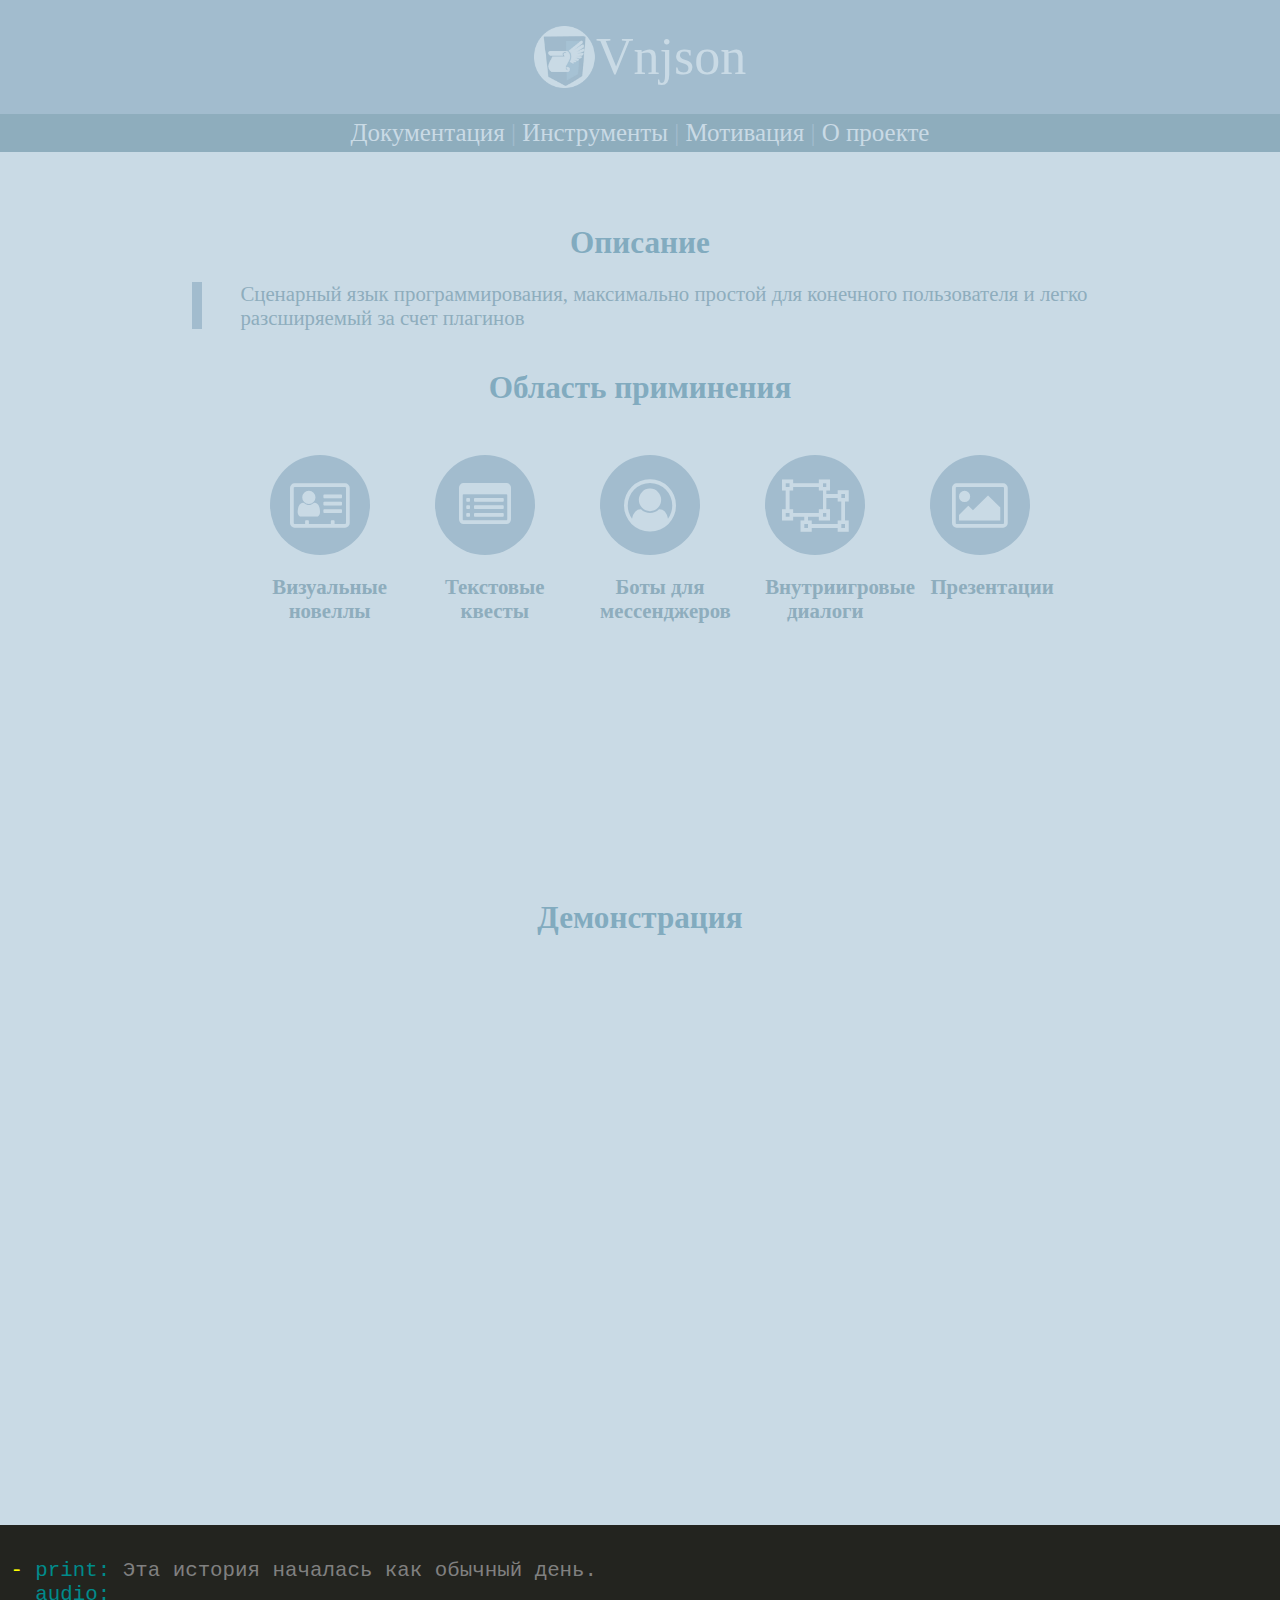
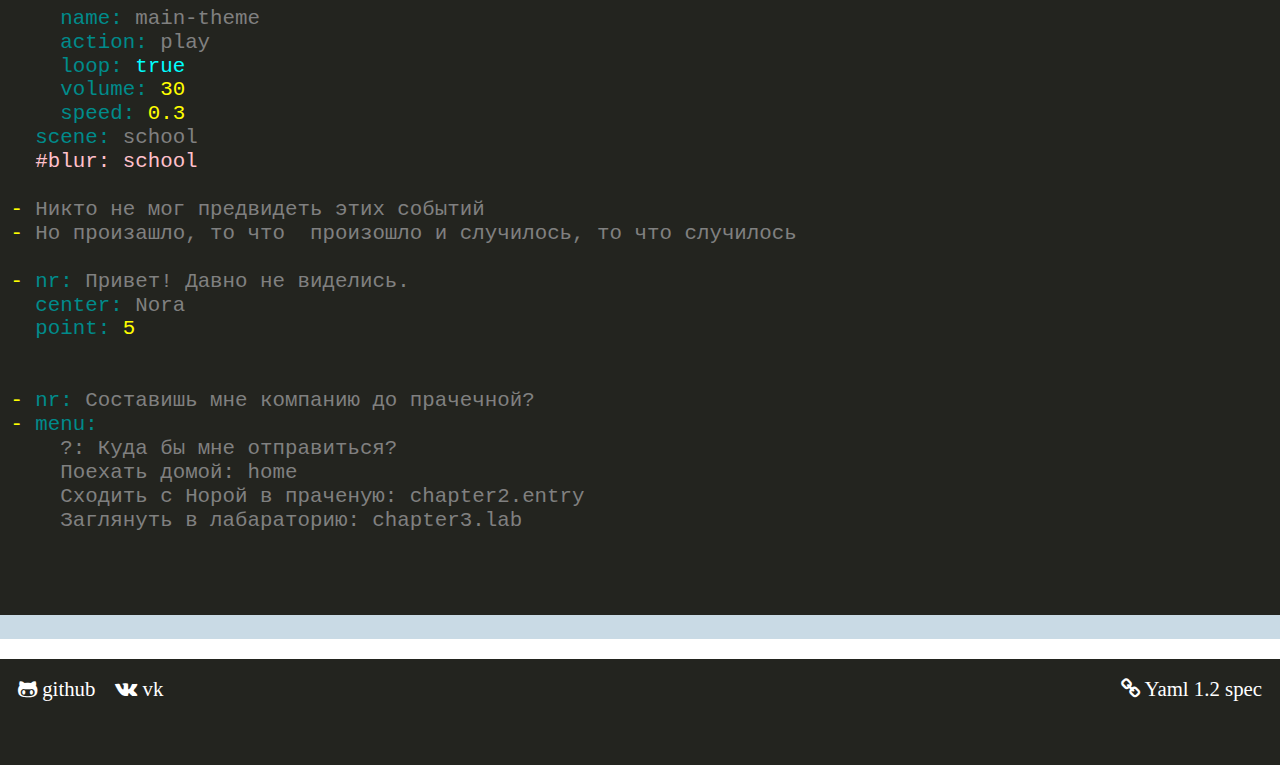
==== index.html @ 561ee65d "publish" ====
<!DOCTYPE html>
<html lang="ru">
<head>
	<title>vnjson</title>
	<meta charset="utf-8">

	<meta name="viewport" content="width=device-width, initial-scale=1">
	<link rel="shortcut icon" href="../assets/favicon.png" type="image/png">
	<link rel="stylesheet" type="text/css" href="../css/main.css">
<script src="./js/highlight.pack.js"></script>
<meta name="generator" content="Hexo 5.4.0"></head>
<body>

<header>
	<a href="/" class="logo-wrapper">
		<img class="logo" alt="Vnjson" src="../assets/logo.png">
		<span class="big-title">Vnjson</span>
	</a>
	<nav class="top-bar__nav">
			<a href="/docs">Документация</a> | 
			<a href="/tools">Инструменты</a> |
			<a href="/motivation">Мотивация</a> | 
			<a href="/about">О проекте</a> 
			<!--<a href="/news">Новости</a>-->
	</nav>
</header>


<div class="wrapper">
<h2>Описание</h2>
	<blockquote>
			Сценарный язык программирования, максимально простой для конечного пользователя и легко разсширяемый
			 за счет плагинов
	</blockquote>

<section class="features">
<h2>Область приминения</h2>	
	<ul>
		<li>
			<div><i class="fa fa-address-card-o" aria-hidden="true"></i></div>
			<p>Визуальные новеллы</p>
		</li>
		<li>
			<div><i class="fa fa-list-alt" aria-hidden="true"></i></div>
			<p>Текстовые квесты</p>
		</li>
		<li>
			<div><i class="fa fa-user-circle-o" aria-hidden="true"></i></div>
			<p> Боты для мессенджеров</p>
		</li>
		<li>
			<div><i class="fa fa-object-ungroup" aria-hidden="true"></i></div>
			<p>Внутриигровые диалоги</p>
		</li>
		<li>
			<div><i class="fa fa-picture-o" aria-hidden="true"></i></div>
			<p>Презентации</p>
		</li>
	</ul>	
</section>

</div>	

<div class="content">	
	<h2>Демонстрация</h2>
<div class="frame-wrapper">
	<iframe src="https://vnjson.github.io/vpv-tpl/dist/" height="480px" width="800px"></iframe>
</div>
<pre>
	<code class="yaml">
- print: Эта история началась как обычный день.
  audio: 
    name: main-theme
    action: play
    loop: true
    volume: 30
    speed: 0.3
  scene: school
  #blur: school

- Никто не мог предвидеть этих событий
- Но произашло, то что  произошло и случилось, то что случилось

- nr: Привет! Давно не виделись. 
  center: Nora
  point: 5


- nr: Составишь мне компанию до прачечной?
- menu:
    ?: Куда бы мне отправиться?
    Поехать домой: home
    Сходить с Норой в праченую: chapter2.entry
    Заглянуть в лабараторию: chapter3.lab


	</code>
</pre>

</div>



<footer>
<a target="_blank" rel="noopener" href="https://github.com/vnjson">
	<i class="fa fa-github-alt" aria-hidden="true"></i>
	<span>github</span>
</a>

	
<a target="_blank" rel="noopener" href="https://vk.com/vnjson">
	<i class="fa fa-vk" aria-hidden="true"></i>
	<span>vk</span>
</a>
<a target="_blank" rel="noopener" href="https://yaml.org/spec/1.2/spec.html" class="yaml-spec">
	<i class="fa fa-link" aria-hidden="true"></i>	
	<span>Yaml 1.2 spec</span>
</a>

</footer>
<script>

document.addEventListener('DOMContentLoaded', (event) => {
  document.querySelectorAll('pre code').forEach((block) => {
    hljs.highlightBlock(block);
  });
});	
</script>
</body>
</html>
---- css/main.css ----
@charset "UTF-8";
html {
  line-height: 1.15;
  /* 1 */
  -webkit-text-size-adjust: 100%;
  /* 2 */ }

body {
  margin: 0; }

main {
  display: block; }

h1 {
  font-size: 2em;
  margin: 0.67em 0; }

hr {
  box-sizing: content-box;
  /* 1 */
  height: 0;
  /* 1 */
  overflow: visible;
  /* 2 */ }

pre {
  font-family: monospace, monospace;
  /* 1 */
  font-size: 1em;
  /* 2 */ }

a {
  background-color: transparent; }

abbr[title] {
  border-bottom: none;
  /* 1 */
  text-decoration: underline;
  /* 2 */
  text-decoration: underline dotted;
  /* 2 */ }

b,
strong {
  font-weight: bolder; }

code,
kbd,
samp {
  font-family: monospace, monospace;
  /* 1 */
  font-size: 1em;
  /* 2 */ }

small {
  font-size: 80%; }

sub,
sup {
  font-size: 75%;
  line-height: 0;
  position: relative;
  vertical-align: baseline; }

sub {
  bottom: -0.25em; }

sup {
  top: -0.5em; }

img {
  border-style: none; }

button,
input,
optgroup,
select,
textarea {
  font-family: inherit;
  /* 1 */
  font-size: 100%;
  /* 1 */
  line-height: 1.15;
  /* 1 */
  margin: 0;
  /* 2 */ }

button,
input {
  /* 1 */
  overflow: visible; }

button,
select {
  /* 1 */
  text-transform: none; }

button,
[type="button"],
[type="reset"],
[type="submit"] {
  -webkit-appearance: button; }

button::-moz-focus-inner,
[type="button"]::-moz-focus-inner,
[type="reset"]::-moz-focus-inner,
[type="submit"]::-moz-focus-inner {
  border-style: none;
  padding: 0; }

button:-moz-focusring,
[type="button"]:-moz-focusring,
[type="reset"]:-moz-focusring,
[type="submit"]:-moz-focusring {
  outline: 1px dotted ButtonText; }

fieldset {
  padding: 0.35em 0.75em 0.625em; }

legend {
  box-sizing: border-box;
  /* 1 */
  color: inherit;
  /* 2 */
  display: table;
  /* 1 */
  max-width: 100%;
  /* 1 */
  padding: 0;
  /* 3 */
  white-space: normal;
  /* 1 */ }

progress {
  vertical-align: baseline; }

textarea {
  overflow: auto; }

[type="checkbox"],
[type="radio"] {
  box-sizing: border-box;
  /* 1 */
  padding: 0;
  /* 2 */ }

[type="number"]::-webkit-inner-spin-button,
[type="number"]::-webkit-outer-spin-button {
  height: auto; }

[type="search"] {
  -webkit-appearance: textfield;
  /* 1 */
  outline-offset: -2px;
  /* 2 */ }

[type="search"]::-webkit-search-decoration {
  -webkit-appearance: none; }

::-webkit-file-upload-button {
  -webkit-appearance: button;
  /* 1 */
  font: inherit;
  /* 2 */ }

details {
  display: block; }

summary {
  display: list-item; }

template {
  display: none; }

[hidden] {
  display: none; }

/*!
 *  Font Awesome 4.7.0 by @davegandy - http://fontawesome.io - @fontawesome
 *  License - http://fontawesome.io/license (Font: SIL OFL 1.1, CSS: MIT License)
 */
@font-face {
  font-family: 'FontAwesome';
  src: url("../fonts/fontawesome-webfont.eot?v=4.7.0");
  src: url("../fonts/fontawesome-webfont.eot?#iefix&v=4.7.0") format("embedded-opentype"), url("../fonts/fontawesome-webfont.woff2?v=4.7.0") format("woff2"), url("../fonts/fontawesome-webfont.woff?v=4.7.0") format("woff"), url("../fonts/fontawesome-webfont.ttf?v=4.7.0") format("truetype"), url("../fonts/fontawesome-webfont.svg?v=4.7.0#fontawesomeregular") format("svg");
  font-weight: normal;
  font-style: normal; }

.fa {
  display: inline-block;
  font: normal normal normal 14px/1 FontAwesome;
  font-size: inherit;
  text-rendering: auto;
  -webkit-font-smoothing: antialiased;
  -moz-osx-font-smoothing: grayscale; }

.fa-lg {
  font-size: 1.33333333em;
  line-height: .75em;
  vertical-align: -15%; }

.fa-2x {
  font-size: 2em; }

.fa-3x {
  font-size: 3em; }

.fa-4x {
  font-size: 4em; }

.fa-5x {
  font-size: 5em; }

.fa-fw {
  width: 1.28571429em;
  text-align: center; }

.fa-ul {
  padding-left: 0;
  margin-left: 2.14285714em;
  list-style-type: none; }

.fa-ul > li {
  position: relative; }

.fa-li {
  position: absolute;
  left: -2.14285714em;
  width: 2.14285714em;
  top: .14285714em;
  text-align: center; }

.fa-li.fa-lg {
  left: -1.85714286em; }

.fa-border {
  padding: .2em .25em .15em;
  border: solid .08em #eee;
  border-radius: .1em; }

.fa-pull-left {
  float: left; }

.fa-pull-right {
  float: right; }

.fa.fa-pull-left {
  margin-right: .3em; }

.fa.fa-pull-right {
  margin-left: .3em; }

.pull-right {
  float: right; }

.pull-left {
  float: left; }

.fa.pull-left {
  margin-right: .3em; }

.fa.pull-right {
  margin-left: .3em; }

.fa-spin {
  -webkit-animation: fa-spin 2s infinite linear;
  animation: fa-spin 2s infinite linear; }

.fa-pulse {
  -webkit-animation: fa-spin 1s infinite steps(8);
  animation: fa-spin 1s infinite steps(8); }

@-webkit-keyframes fa-spin {
  0% {
    -webkit-transform: rotate(0deg);
    transform: rotate(0deg); }
  100% {
    -webkit-transform: rotate(359deg);
    transform: rotate(359deg); } }

@keyframes fa-spin {
  0% {
    -webkit-transform: rotate(0deg);
    transform: rotate(0deg); }
  100% {
    -webkit-transform: rotate(359deg);
    transform: rotate(359deg); } }

.fa-rotate-90 {
  -ms-filter: "progid:DXImageTransform.Microsoft.BasicImage(rotation=1)";
  -webkit-transform: rotate(90deg);
  -ms-transform: rotate(90deg);
  transform: rotate(90deg); }

.fa-rotate-180 {
  -ms-filter: "progid:DXImageTransform.Microsoft.BasicImage(rotation=2)";
  -webkit-transform: rotate(180deg);
  -ms-transform: rotate(180deg);
  transform: rotate(180deg); }

.fa-rotate-270 {
  -ms-filter: "progid:DXImageTransform.Microsoft.BasicImage(rotation=3)";
  -webkit-transform: rotate(270deg);
  -ms-transform: rotate(270deg);
  transform: rotate(270deg); }

.fa-flip-horizontal {
  -ms-filter: "progid:DXImageTransform.Microsoft.BasicImage(rotation=0, mirror=1)";
  -webkit-transform: scale(-1, 1);
  -ms-transform: scale(-1, 1);
  transform: scale(-1, 1); }

.fa-flip-vertical {
  -ms-filter: "progid:DXImageTransform.Microsoft.BasicImage(rotation=2, mirror=1)";
  -webkit-transform: scale(1, -1);
  -ms-transform: scale(1, -1);
  transform: scale(1, -1); }

:root .fa-rotate-90, :root .fa-rotate-180, :root .fa-rotate-270, :root .fa-flip-horizontal, :root .fa-flip-vertical {
  filter: none; }

.fa-stack {
  position: relative;
  display: inline-block;
  width: 2em;
  height: 2em;
  line-height: 2em;
  vertical-align: middle; }

.fa-stack-1x, .fa-stack-2x {
  position: absolute;
  left: 0;
  width: 100%;
  text-align: center; }

.fa-stack-1x {
  line-height: inherit; }

.fa-stack-2x {
  font-size: 2em; }

.fa-inverse {
  color: #fff; }

.fa-glass:before {
  content: "\f000"; }

.fa-music:before {
  content: "\f001"; }

.fa-search:before {
  content: "\f002"; }

.fa-envelope-o:before {
  content: "\f003"; }

.fa-heart:before {
  content: "\f004"; }

.fa-star:before {
  content: "\f005"; }

.fa-star-o:before {
  content: "\f006"; }

.fa-user:before {
  content: "\f007"; }

.fa-film:before {
  content: "\f008"; }

.fa-th-large:before {
  content: "\f009"; }

.fa-th:before {
  content: "\f00a"; }

.fa-th-list:before {
  content: "\f00b"; }

.fa-check:before {
  content: "\f00c"; }

.fa-remove:before, .fa-close:before, .fa-times:before {
  content: "\f00d"; }

.fa-search-plus:before {
  content: "\f00e"; }

.fa-search-minus:before {
  content: "\f010"; }

.fa-power-off:before {
  content: "\f011"; }

.fa-signal:before {
  content: "\f012"; }

.fa-gear:before, .fa-cog:before {
  content: "\f013"; }

.fa-trash-o:before {
  content: "\f014"; }

.fa-home:before {
  content: "\f015"; }

.fa-file-o:before {
  content: "\f016"; }

.fa-clock-o:before {
  content: "\f017"; }

.fa-road:before {
  content: "\f018"; }

.fa-download:before {
  content: "\f019"; }

.fa-arrow-circle-o-down:before {
  content: "\f01a"; }

.fa-arrow-circle-o-up:before {
  content: "\f01b"; }

.fa-inbox:before {
  content: "\f01c"; }

.fa-play-circle-o:before {
  content: "\f01d"; }

.fa-rotate-right:before, .fa-repeat:before {
  content: "\f01e"; }

.fa-refresh:before {
  content: "\f021"; }

.fa-list-alt:before {
  content: "\f022"; }

.fa-lock:before {
  content: "\f023"; }

.fa-flag:before {
  content: "\f024"; }

.fa-headphones:before {
  content: "\f025"; }

.fa-volume-off:before {
  content: "\f026"; }

.fa-volume-down:before {
  content: "\f027"; }

.fa-volume-up:before {
  content: "\f028"; }

.fa-qrcode:before {
  content: "\f029"; }

.fa-barcode:before {
  content: "\f02a"; }

.fa-tag:before {
  content: "\f02b"; }

.fa-tags:before {
  content: "\f02c"; }

.fa-book:before {
  content: "\f02d"; }

.fa-bookmark:before {
  content: "\f02e"; }

.fa-print:before {
  content: "\f02f"; }

.fa-camera:before {
  content: "\f030"; }

.fa-font:before {
  content: "\f031"; }

.fa-bold:before {
  content: "\f032"; }

.fa-italic:before {
  content: "\f033"; }

.fa-text-height:before {
  content: "\f034"; }

.fa-text-width:before {
  content: "\f035"; }

.fa-align-left:before {
  content: "\f036"; }

.fa-align-center:before {
  content: "\f037"; }

.fa-align-right:before {
  content: "\f038"; }

.fa-align-justify:before {
  content: "\f039"; }

.fa-list:before {
  content: "\f03a"; }

.fa-dedent:before, .fa-outdent:before {
  content: "\f03b"; }

.fa-indent:before {
  content: "\f03c"; }

.fa-video-camera:before {
  content: "\f03d"; }

.fa-photo:before, .fa-image:before, .fa-picture-o:before {
  content: "\f03e"; }

.fa-pencil:before {
  content: "\f040"; }

.fa-map-marker:before {
  content: "\f041"; }

.fa-adjust:before {
  content: "\f042"; }

.fa-tint:before {
  content: "\f043"; }

.fa-edit:before, .fa-pencil-square-o:before {
  content: "\f044"; }

.fa-share-square-o:before {
  content: "\f045"; }

.fa-check-square-o:before {
  content: "\f046"; }

.fa-arrows:before {
  content: "\f047"; }

.fa-step-backward:before {
  content: "\f048"; }

.fa-fast-backward:before {
  content: "\f049"; }

.fa-backward:before {
  content: "\f04a"; }

.fa-play:before {
  content: "\f04b"; }

.fa-pause:before {
  content: "\f04c"; }

.fa-stop:before {
  content: "\f04d"; }

.fa-forward:before {
  content: "\f04e"; }

.fa-fast-forward:before {
  content: "\f050"; }

.fa-step-forward:before {
  content: "\f051"; }

.fa-eject:before {
  content: "\f052"; }

.fa-chevron-left:before {
  content: "\f053"; }

.fa-chevron-right:before {
  content: "\f054"; }

.fa-plus-circle:before {
  content: "\f055"; }

.fa-minus-circle:before {
  content: "\f056"; }

.fa-times-circle:before {
  content: "\f057"; }

.fa-check-circle:before {
  content: "\f058"; }

.fa-question-circle:before {
  content: "\f059"; }

.fa-info-circle:before {
  content: "\f05a"; }

.fa-crosshairs:before {
  content: "\f05b"; }

.fa-times-circle-o:before {
  content: "\f05c"; }

.fa-check-circle-o:before {
  content: "\f05d"; }

.fa-ban:before {
  content: "\f05e"; }

.fa-arrow-left:before {
  content: "\f060"; }

.fa-arrow-right:before {
  content: "\f061"; }

.fa-arrow-up:before {
  content: "\f062"; }

.fa-arrow-down:before {
  content: "\f063"; }

.fa-mail-forward:before, .fa-share:before {
  content: "\f064"; }

.fa-expand:before {
  content: "\f065"; }

.fa-compress:before {
  content: "\f066"; }

.fa-plus:before {
  content: "\f067"; }

.fa-minus:before {
  content: "\f068"; }

.fa-asterisk:before {
  content: "\f069"; }

.fa-exclamation-circle:before {
  content: "\f06a"; }

.fa-gift:before {
  content: "\f06b"; }

.fa-leaf:before {
  content: "\f06c"; }

.fa-fire:before {
  content: "\f06d"; }

.fa-eye:before {
  content: "\f06e"; }

.fa-eye-slash:before {
  content: "\f070"; }

.fa-warning:before, .fa-exclamation-triangle:before {
  content: "\f071"; }

.fa-plane:before {
  content: "\f072"; }

.fa-calendar:before {
  content: "\f073"; }

.fa-random:before {
  content: "\f074"; }

.fa-comment:before {
  content: "\f075"; }

.fa-magnet:before {
  content: "\f076"; }

.fa-chevron-up:before {
  content: "\f077"; }

.fa-chevron-down:before {
  content: "\f078"; }

.fa-retweet:before {
  content: "\f079"; }

.fa-shopping-cart:before {
  content: "\f07a"; }

.fa-folder:before {
  content: "\f07b"; }

.fa-folder-open:before {
  content: "\f07c"; }

.fa-arrows-v:before {
  content: "\f07d"; }

.fa-arrows-h:before {
  content: "\f07e"; }

.fa-bar-chart-o:before, .fa-bar-chart:before {
  content: "\f080"; }

.fa-twitter-square:before {
  content: "\f081"; }

.fa-facebook-square:before {
  content: "\f082"; }

.fa-camera-retro:before {
  content: "\f083"; }

.fa-key:before {
  content: "\f084"; }

.fa-gears:before, .fa-cogs:before {
  content: "\f085"; }

.fa-comments:before {
  content: "\f086"; }

.fa-thumbs-o-up:before {
  content: "\f087"; }

.fa-thumbs-o-down:before {
  content: "\f088"; }

.fa-star-half:before {
  content: "\f089"; }

.fa-heart-o:before {
  content: "\f08a"; }

.fa-sign-out:before {
  content: "\f08b"; }

.fa-linkedin-square:before {
  content: "\f08c"; }

.fa-thumb-tack:before {
  content: "\f08d"; }

.fa-external-link:before {
  content: "\f08e"; }

.fa-sign-in:before {
  content: "\f090"; }

.fa-trophy:before {
  content: "\f091"; }

.fa-github-square:before {
  content: "\f092"; }

.fa-upload:before {
  content: "\f093"; }

.fa-lemon-o:before {
  content: "\f094"; }

.fa-phone:before {
  content: "\f095"; }

.fa-square-o:before {
  content: "\f096"; }

.fa-bookmark-o:before {
  content: "\f097"; }

.fa-phone-square:before {
  content: "\f098"; }

.fa-twitter:before {
  content: "\f099"; }

.fa-facebook-f:before, .fa-facebook:before {
  content: "\f09a"; }

.fa-github:before {
  content: "\f09b"; }

.fa-unlock:before {
  content: "\f09c"; }

.fa-credit-card:before {
  content: "\f09d"; }

.fa-feed:before, .fa-rss:before {
  content: "\f09e"; }

.fa-hdd-o:before {
  content: "\f0a0"; }

.fa-bullhorn:before {
  content: "\f0a1"; }

.fa-bell:before {
  content: "\f0f3"; }

.fa-certificate:before {
  content: "\f0a3"; }

.fa-hand-o-right:before {
  content: "\f0a4"; }

.fa-hand-o-left:before {
  content: "\f0a5"; }

.fa-hand-o-up:before {
  content: "\f0a6"; }

.fa-hand-o-down:before {
  content: "\f0a7"; }

.fa-arrow-circle-left:before {
  content: "\f0a8"; }

.fa-arrow-circle-right:before {
  content: "\f0a9"; }

.fa-arrow-circle-up:before {
  content: "\f0aa"; }

.fa-arrow-circle-down:before {
  content: "\f0ab"; }

.fa-globe:before {
  content: "\f0ac"; }

.fa-wrench:before {
  content: "\f0ad"; }

.fa-tasks:before {
  content: "\f0ae"; }

.fa-filter:before {
  content: "\f0b0"; }

.fa-briefcase:before {
  content: "\f0b1"; }

.fa-arrows-alt:before {
  content: "\f0b2"; }

.fa-group:before, .fa-users:before {
  content: "\f0c0"; }

.fa-chain:before, .fa-link:before {
  content: "\f0c1"; }

.fa-cloud:before {
  content: "\f0c2"; }

.fa-flask:before {
  content: "\f0c3"; }

.fa-cut:before, .fa-scissors:before {
  content: "\f0c4"; }

.fa-copy:before, .fa-files-o:before {
  content: "\f0c5"; }

.fa-paperclip:before {
  content: "\f0c6"; }

.fa-save:before, .fa-floppy-o:before {
  content: "\f0c7"; }

.fa-square:before {
  content: "\f0c8"; }

.fa-navicon:before, .fa-reorder:before, .fa-bars:before {
  content: "\f0c9"; }

.fa-list-ul:before {
  content: "\f0ca"; }

.fa-list-ol:before {
  content: "\f0cb"; }

.fa-strikethrough:before {
  content: "\f0cc"; }

.fa-underline:before {
  content: "\f0cd"; }

.fa-table:before {
  content: "\f0ce"; }

.fa-magic:before {
  content: "\f0d0"; }

.fa-truck:before {
  content: "\f0d1"; }

.fa-pinterest:before {
  content: "\f0d2"; }

.fa-pinterest-square:before {
  content: "\f0d3"; }

.fa-google-plus-square:before {
  content: "\f0d4"; }

.fa-google-plus:before {
  content: "\f0d5"; }

.fa-money:before {
  content: "\f0d6"; }

.fa-caret-down:before {
  content: "\f0d7"; }

.fa-caret-up:before {
  content: "\f0d8"; }

.fa-caret-left:before {
  content: "\f0d9"; }

.fa-caret-right:before {
  content: "\f0da"; }

.fa-columns:before {
  content: "\f0db"; }

.fa-unsorted:before, .fa-sort:before {
  content: "\f0dc"; }

.fa-sort-down:before, .fa-sort-desc:before {
  content: "\f0dd"; }

.fa-sort-up:before, .fa-sort-asc:before {
  content: "\f0de"; }

.fa-envelope:before {
  content: "\f0e0"; }

.fa-linkedin:before {
  content: "\f0e1"; }

.fa-rotate-left:before, .fa-undo:before {
  content: "\f0e2"; }

.fa-legal:before, .fa-gavel:before {
  content: "\f0e3"; }

.fa-dashboard:before, .fa-tachometer:before {
  content: "\f0e4"; }

.fa-comment-o:before {
  content: "\f0e5"; }

.fa-comments-o:before {
  content: "\f0e6"; }

.fa-flash:before, .fa-bolt:before {
  content: "\f0e7"; }

.fa-sitemap:before {
  content: "\f0e8"; }

.fa-umbrella:before {
  content: "\f0e9"; }

.fa-paste:before, .fa-clipboard:before {
  content: "\f0ea"; }

.fa-lightbulb-o:before {
  content: "\f0eb"; }

.fa-exchange:before {
  content: "\f0ec"; }

.fa-cloud-download:before {
  content: "\f0ed"; }

.fa-cloud-upload:before {
  content: "\f0ee"; }

.fa-user-md:before {
  content: "\f0f0"; }

.fa-stethoscope:before {
  content: "\f0f1"; }

.fa-suitcase:before {
  content: "\f0f2"; }

.fa-bell-o:before {
  content: "\f0a2"; }

.fa-coffee:before {
  content: "\f0f4"; }

.fa-cutlery:before {
  content: "\f0f5"; }

.fa-file-text-o:before {
  content: "\f0f6"; }

.fa-building-o:before {
  content: "\f0f7"; }

.fa-hospital-o:before {
  content: "\f0f8"; }

.fa-ambulance:before {
  content: "\f0f9"; }

.fa-medkit:before {
  content: "\f0fa"; }

.fa-fighter-jet:before {
  content: "\f0fb"; }

.fa-beer:before {
  content: "\f0fc"; }

.fa-h-square:before {
  content: "\f0fd"; }

.fa-plus-square:before {
  content: "\f0fe"; }

.fa-angle-double-left:before {
  content: "\f100"; }

.fa-angle-double-right:before {
  content: "\f101"; }

.fa-angle-double-up:before {
  content: "\f102"; }

.fa-angle-double-down:before {
  content: "\f103"; }

.fa-angle-left:before {
  content: "\f104"; }

.fa-angle-right:before {
  content: "\f105"; }

.fa-angle-up:before {
  content: "\f106"; }

.fa-angle-down:before {
  content: "\f107"; }

.fa-desktop:before {
  content: "\f108"; }

.fa-laptop:before {
  content: "\f109"; }

.fa-tablet:before {
  content: "\f10a"; }

.fa-mobile-phone:before, .fa-mobile:before {
  content: "\f10b"; }

.fa-circle-o:before {
  content: "\f10c"; }

.fa-quote-left:before {
  content: "\f10d"; }

.fa-quote-right:before {
  content: "\f10e"; }

.fa-spinner:before {
  content: "\f110"; }

.fa-circle:before {
  content: "\f111"; }

.fa-mail-reply:before, .fa-reply:before {
  content: "\f112"; }

.fa-github-alt:before {
  content: "\f113"; }

.fa-folder-o:before {
  content: "\f114"; }

.fa-folder-open-o:before {
  content: "\f115"; }

.fa-smile-o:before {
  content: "\f118"; }

.fa-frown-o:before {
  content: "\f119"; }

.fa-meh-o:before {
  content: "\f11a"; }

.fa-gamepad:before {
  content: "\f11b"; }

.fa-keyboard-o:before {
  content: "\f11c"; }

.fa-flag-o:before {
  content: "\f11d"; }

.fa-flag-checkered:before {
  content: "\f11e"; }

.fa-terminal:before {
  content: "\f120"; }

.fa-code:before {
  content: "\f121"; }

.fa-mail-reply-all:before, .fa-reply-all:before {
  content: "\f122"; }

.fa-star-half-empty:before, .fa-star-half-full:before, .fa-star-half-o:before {
  content: "\f123"; }

.fa-location-arrow:before {
  content: "\f124"; }

.fa-crop:before {
  content: "\f125"; }

.fa-code-fork:before {
  content: "\f126"; }

.fa-unlink:before, .fa-chain-broken:before {
  content: "\f127"; }

.fa-question:before {
  content: "\f128"; }

.fa-info:before {
  content: "\f129"; }

.fa-exclamation:before {
  content: "\f12a"; }

.fa-superscript:before {
  content: "\f12b"; }

.fa-subscript:before {
  content: "\f12c"; }

.fa-eraser:before {
  content: "\f12d"; }

.fa-puzzle-piece:before {
  content: "\f12e"; }

.fa-microphone:before {
  content: "\f130"; }

.fa-microphone-slash:before {
  content: "\f131"; }

.fa-shield:before {
  content: "\f132"; }

.fa-calendar-o:before {
  content: "\f133"; }

.fa-fire-extinguisher:before {
  content: "\f134"; }

.fa-rocket:before {
  content: "\f135"; }

.fa-maxcdn:before {
  content: "\f136"; }

.fa-chevron-circle-left:before {
  content: "\f137"; }

.fa-chevron-circle-right:before {
  content: "\f138"; }

.fa-chevron-circle-up:before {
  content: "\f139"; }

.fa-chevron-circle-down:before {
  content: "\f13a"; }

.fa-html5:before {
  content: "\f13b"; }

.fa-css3:before {
  content: "\f13c"; }

.fa-anchor:before {
  content: "\f13d"; }

.fa-unlock-alt:before {
  content: "\f13e"; }

.fa-bullseye:before {
  content: "\f140"; }

.fa-ellipsis-h:before {
  content: "\f141"; }

.fa-ellipsis-v:before {
  content: "\f142"; }

.fa-rss-square:before {
  content: "\f143"; }

.fa-play-circle:before {
  content: "\f144"; }

.fa-ticket:before {
  content: "\f145"; }

.fa-minus-square:before {
  content: "\f146"; }

.fa-minus-square-o:before {
  content: "\f147"; }

.fa-level-up:before {
  content: "\f148"; }

.fa-level-down:before {
  content: "\f149"; }

.fa-check-square:before {
  content: "\f14a"; }

.fa-pencil-square:before {
  content: "\f14b"; }

.fa-external-link-square:before {
  content: "\f14c"; }

.fa-share-square:before {
  content: "\f14d"; }

.fa-compass:before {
  content: "\f14e"; }

.fa-toggle-down:before, .fa-caret-square-o-down:before {
  content: "\f150"; }

.fa-toggle-up:before, .fa-caret-square-o-up:before {
  content: "\f151"; }

.fa-toggle-right:before, .fa-caret-square-o-right:before {
  content: "\f152"; }

.fa-euro:before, .fa-eur:before {
  content: "\f153"; }

.fa-gbp:before {
  content: "\f154"; }

.fa-dollar:before, .fa-usd:before {
  content: "\f155"; }

.fa-rupee:before, .fa-inr:before {
  content: "\f156"; }

.fa-cny:before, .fa-rmb:before, .fa-yen:before, .fa-jpy:before {
  content: "\f157"; }

.fa-ruble:before, .fa-rouble:before, .fa-rub:before {
  content: "\f158"; }

.fa-won:before, .fa-krw:before {
  content: "\f159"; }

.fa-bitcoin:before, .fa-btc:before {
  content: "\f15a"; }

.fa-file:before {
  content: "\f15b"; }

.fa-file-text:before {
  content: "\f15c"; }

.fa-sort-alpha-asc:before {
  content: "\f15d"; }

.fa-sort-alpha-desc:before {
  content: "\f15e"; }

.fa-sort-amount-asc:before {
  content: "\f160"; }

.fa-sort-amount-desc:before {
  content: "\f161"; }

.fa-sort-numeric-asc:before {
  content: "\f162"; }

.fa-sort-numeric-desc:before {
  content: "\f163"; }

.fa-thumbs-up:before {
  content: "\f164"; }

.fa-thumbs-down:before {
  content: "\f165"; }

.fa-youtube-square:before {
  content: "\f166"; }

.fa-youtube:before {
  content: "\f167"; }

.fa-xing:before {
  content: "\f168"; }

.fa-xing-square:before {
  content: "\f169"; }

.fa-youtube-play:before {
  content: "\f16a"; }

.fa-dropbox:before {
  content: "\f16b"; }

.fa-stack-overflow:before {
  content: "\f16c"; }

.fa-instagram:before {
  content: "\f16d"; }

.fa-flickr:before {
  content: "\f16e"; }

.fa-adn:before {
  content: "\f170"; }

.fa-bitbucket:before {
  content: "\f171"; }

.fa-bitbucket-square:before {
  content: "\f172"; }

.fa-tumblr:before {
  content: "\f173"; }

.fa-tumblr-square:before {
  content: "\f174"; }

.fa-long-arrow-down:before {
  content: "\f175"; }

.fa-long-arrow-up:before {
  content: "\f176"; }

.fa-long-arrow-left:before {
  content: "\f177"; }

.fa-long-arrow-right:before {
  content: "\f178"; }

.fa-apple:before {
  content: "\f179"; }

.fa-windows:before {
  content: "\f17a"; }

.fa-android:before {
  content: "\f17b"; }

.fa-linux:before {
  content: "\f17c"; }

.fa-dribbble:before {
  content: "\f17d"; }

.fa-skype:before {
  content: "\f17e"; }

.fa-foursquare:before {
  content: "\f180"; }

.fa-trello:before {
  content: "\f181"; }

.fa-female:before {
  content: "\f182"; }

.fa-male:before {
  content: "\f183"; }

.fa-gittip:before, .fa-gratipay:before {
  content: "\f184"; }

.fa-sun-o:before {
  content: "\f185"; }

.fa-moon-o:before {
  content: "\f186"; }

.fa-archive:before {
  content: "\f187"; }

.fa-bug:before {
  content: "\f188"; }

.fa-vk:before {
  content: "\f189"; }

.fa-weibo:before {
  content: "\f18a"; }

.fa-renren:before {
  content: "\f18b"; }

.fa-pagelines:before {
  content: "\f18c"; }

.fa-stack-exchange:before {
  content: "\f18d"; }

.fa-arrow-circle-o-right:before {
  content: "\f18e"; }

.fa-arrow-circle-o-left:before {
  content: "\f190"; }

.fa-toggle-left:before, .fa-caret-square-o-left:before {
  content: "\f191"; }

.fa-dot-circle-o:before {
  content: "\f192"; }

.fa-wheelchair:before {
  content: "\f193"; }

.fa-vimeo-square:before {
  content: "\f194"; }

.fa-turkish-lira:before, .fa-try:before {
  content: "\f195"; }

.fa-plus-square-o:before {
  content: "\f196"; }

.fa-space-shuttle:before {
  content: "\f197"; }

.fa-slack:before {
  content: "\f198"; }

.fa-envelope-square:before {
  content: "\f199"; }

.fa-wordpress:before {
  content: "\f19a"; }

.fa-openid:before {
  content: "\f19b"; }

.fa-institution:before, .fa-bank:before, .fa-university:before {
  content: "\f19c"; }

.fa-mortar-board:before, .fa-graduation-cap:before {
  content: "\f19d"; }

.fa-yahoo:before {
  content: "\f19e"; }

.fa-google:before {
  content: "\f1a0"; }

.fa-reddit:before {
  content: "\f1a1"; }

.fa-reddit-square:before {
  content: "\f1a2"; }

.fa-stumbleupon-circle:before {
  content: "\f1a3"; }

.fa-stumbleupon:before {
  content: "\f1a4"; }

.fa-delicious:before {
  content: "\f1a5"; }

.fa-digg:before {
  content: "\f1a6"; }

.fa-pied-piper-pp:before {
  content: "\f1a7"; }

.fa-pied-piper-alt:before {
  content: "\f1a8"; }

.fa-drupal:before {
  content: "\f1a9"; }

.fa-joomla:before {
  content: "\f1aa"; }

.fa-language:before {
  content: "\f1ab"; }

.fa-fax:before {
  content: "\f1ac"; }

.fa-building:before {
  content: "\f1ad"; }

.fa-child:before {
  content: "\f1ae"; }

.fa-paw:before {
  content: "\f1b0"; }

.fa-spoon:before {
  content: "\f1b1"; }

.fa-cube:before {
  content: "\f1b2"; }

.fa-cubes:before {
  content: "\f1b3"; }

.fa-behance:before {
  content: "\f1b4"; }

.fa-behance-square:before {
  content: "\f1b5"; }

.fa-steam:before {
  content: "\f1b6"; }

.fa-steam-square:before {
  content: "\f1b7"; }

.fa-recycle:before {
  content: "\f1b8"; }

.fa-automobile:before, .fa-car:before {
  content: "\f1b9"; }

.fa-cab:before, .fa-taxi:before {
  content: "\f1ba"; }

.fa-tree:before {
  content: "\f1bb"; }

.fa-spotify:before {
  content: "\f1bc"; }

.fa-deviantart:before {
  content: "\f1bd"; }

.fa-soundcloud:before {
  content: "\f1be"; }

.fa-database:before {
  content: "\f1c0"; }

.fa-file-pdf-o:before {
  content: "\f1c1"; }

.fa-file-word-o:before {
  content: "\f1c2"; }

.fa-file-excel-o:before {
  content: "\f1c3"; }

.fa-file-powerpoint-o:before {
  content: "\f1c4"; }

.fa-file-photo-o:before, .fa-file-picture-o:before, .fa-file-image-o:before {
  content: "\f1c5"; }

.fa-file-zip-o:before, .fa-file-archive-o:before {
  content: "\f1c6"; }

.fa-file-sound-o:before, .fa-file-audio-o:before {
  content: "\f1c7"; }

.fa-file-movie-o:before, .fa-file-video-o:before {
  content: "\f1c8"; }

.fa-file-code-o:before {
  content: "\f1c9"; }

.fa-vine:before {
  content: "\f1ca"; }

.fa-codepen:before {
  content: "\f1cb"; }

.fa-jsfiddle:before {
  content: "\f1cc"; }

.fa-life-bouy:before, .fa-life-buoy:before, .fa-life-saver:before, .fa-support:before, .fa-life-ring:before {
  content: "\f1cd"; }

.fa-circle-o-notch:before {
  content: "\f1ce"; }

.fa-ra:before, .fa-resistance:before, .fa-rebel:before {
  content: "\f1d0"; }

.fa-ge:before, .fa-empire:before {
  content: "\f1d1"; }

.fa-git-square:before {
  content: "\f1d2"; }

.fa-git:before {
  content: "\f1d3"; }

.fa-y-combinator-square:before, .fa-yc-square:before, .fa-hacker-news:before {
  content: "\f1d4"; }

.fa-tencent-weibo:before {
  content: "\f1d5"; }

.fa-qq:before {
  content: "\f1d6"; }

.fa-wechat:before, .fa-weixin:before {
  content: "\f1d7"; }

.fa-send:before, .fa-paper-plane:before {
  content: "\f1d8"; }

.fa-send-o:before, .fa-paper-plane-o:before {
  content: "\f1d9"; }

.fa-history:before {
  content: "\f1da"; }

.fa-circle-thin:before {
  content: "\f1db"; }

.fa-header:before {
  content: "\f1dc"; }

.fa-paragraph:before {
  content: "\f1dd"; }

.fa-sliders:before {
  content: "\f1de"; }

.fa-share-alt:before {
  content: "\f1e0"; }

.fa-share-alt-square:before {
  content: "\f1e1"; }

.fa-bomb:before {
  content: "\f1e2"; }

.fa-soccer-ball-o:before, .fa-futbol-o:before {
  content: "\f1e3"; }

.fa-tty:before {
  content: "\f1e4"; }

.fa-binoculars:before {
  content: "\f1e5"; }

.fa-plug:before {
  content: "\f1e6"; }

.fa-slideshare:before {
  content: "\f1e7"; }

.fa-twitch:before {
  content: "\f1e8"; }

.fa-yelp:before {
  content: "\f1e9"; }

.fa-newspaper-o:before {
  content: "\f1ea"; }

.fa-wifi:before {
  content: "\f1eb"; }

.fa-calculator:before {
  content: "\f1ec"; }

.fa-paypal:before {
  content: "\f1ed"; }

.fa-google-wallet:before {
  content: "\f1ee"; }

.fa-cc-visa:before {
  content: "\f1f0"; }

.fa-cc-mastercard:before {
  content: "\f1f1"; }

.fa-cc-discover:before {
  content: "\f1f2"; }

.fa-cc-amex:before {
  content: "\f1f3"; }

.fa-cc-paypal:before {
  content: "\f1f4"; }

.fa-cc-stripe:before {
  content: "\f1f5"; }

.fa-bell-slash:before {
  content: "\f1f6"; }

.fa-bell-slash-o:before {
  content: "\f1f7"; }

.fa-trash:before {
  content: "\f1f8"; }

.fa-copyright:before {
  content: "\f1f9"; }

.fa-at:before {
  content: "\f1fa"; }

.fa-eyedropper:before {
  content: "\f1fb"; }

.fa-paint-brush:before {
  content: "\f1fc"; }

.fa-birthday-cake:before {
  content: "\f1fd"; }

.fa-area-chart:before {
  content: "\f1fe"; }

.fa-pie-chart:before {
  content: "\f200"; }

.fa-line-chart:before {
  content: "\f201"; }

.fa-lastfm:before {
  content: "\f202"; }

.fa-lastfm-square:before {
  content: "\f203"; }

.fa-toggle-off:before {
  content: "\f204"; }

.fa-toggle-on:before {
  content: "\f205"; }

.fa-bicycle:before {
  content: "\f206"; }

.fa-bus:before {
  content: "\f207"; }

.fa-ioxhost:before {
  content: "\f208"; }

.fa-angellist:before {
  content: "\f209"; }

.fa-cc:before {
  content: "\f20a"; }

.fa-shekel:before, .fa-sheqel:before, .fa-ils:before {
  content: "\f20b"; }

.fa-meanpath:before {
  content: "\f20c"; }

.fa-buysellads:before {
  content: "\f20d"; }

.fa-connectdevelop:before {
  content: "\f20e"; }

.fa-dashcube:before {
  content: "\f210"; }

.fa-forumbee:before {
  content: "\f211"; }

.fa-leanpub:before {
  content: "\f212"; }

.fa-sellsy:before {
  content: "\f213"; }

.fa-shirtsinbulk:before {
  content: "\f214"; }

.fa-simplybuilt:before {
  content: "\f215"; }

.fa-skyatlas:before {
  content: "\f216"; }

.fa-cart-plus:before {
  content: "\f217"; }

.fa-cart-arrow-down:before {
  content: "\f218"; }

.fa-diamond:before {
  content: "\f219"; }

.fa-ship:before {
  content: "\f21a"; }

.fa-user-secret:before {
  content: "\f21b"; }

.fa-motorcycle:before {
  content: "\f21c"; }

.fa-street-view:before {
  content: "\f21d"; }

.fa-heartbeat:before {
  content: "\f21e"; }

.fa-venus:before {
  content: "\f221"; }

.fa-mars:before {
  content: "\f222"; }

.fa-mercury:before {
  content: "\f223"; }

.fa-intersex:before, .fa-transgender:before {
  content: "\f224"; }

.fa-transgender-alt:before {
  content: "\f225"; }

.fa-venus-double:before {
  content: "\f226"; }

.fa-mars-double:before {
  content: "\f227"; }

.fa-venus-mars:before {
  content: "\f228"; }

.fa-mars-stroke:before {
  content: "\f229"; }

.fa-mars-stroke-v:before {
  content: "\f22a"; }

.fa-mars-stroke-h:before {
  content: "\f22b"; }

.fa-neuter:before {
  content: "\f22c"; }

.fa-genderless:before {
  content: "\f22d"; }

.fa-facebook-official:before {
  content: "\f230"; }

.fa-pinterest-p:before {
  content: "\f231"; }

.fa-whatsapp:before {
  content: "\f232"; }

.fa-server:before {
  content: "\f233"; }

.fa-user-plus:before {
  content: "\f234"; }

.fa-user-times:before {
  content: "\f235"; }

.fa-hotel:before, .fa-bed:before {
  content: "\f236"; }

.fa-viacoin:before {
  content: "\f237"; }

.fa-train:before {
  content: "\f238"; }

.fa-subway:before {
  content: "\f239"; }

.fa-medium:before {
  content: "\f23a"; }

.fa-yc:before, .fa-y-combinator:before {
  content: "\f23b"; }

.fa-optin-monster:before {
  content: "\f23c"; }

.fa-opencart:before {
  content: "\f23d"; }

.fa-expeditedssl:before {
  content: "\f23e"; }

.fa-battery-4:before, .fa-battery:before, .fa-battery-full:before {
  content: "\f240"; }

.fa-battery-3:before, .fa-battery-three-quarters:before {
  content: "\f241"; }

.fa-battery-2:before, .fa-battery-half:before {
  content: "\f242"; }

.fa-battery-1:before, .fa-battery-quarter:before {
  content: "\f243"; }

.fa-battery-0:before, .fa-battery-empty:before {
  content: "\f244"; }

.fa-mouse-pointer:before {
  content: "\f245"; }

.fa-i-cursor:before {
  content: "\f246"; }

.fa-object-group:before {
  content: "\f247"; }

.fa-object-ungroup:before {
  content: "\f248"; }

.fa-sticky-note:before {
  content: "\f249"; }

.fa-sticky-note-o:before {
  content: "\f24a"; }

.fa-cc-jcb:before {
  content: "\f24b"; }

.fa-cc-diners-club:before {
  content: "\f24c"; }

.fa-clone:before {
  content: "\f24d"; }

.fa-balance-scale:before {
  content: "\f24e"; }

.fa-hourglass-o:before {
  content: "\f250"; }

.fa-hourglass-1:before, .fa-hourglass-start:before {
  content: "\f251"; }

.fa-hourglass-2:before, .fa-hourglass-half:before {
  content: "\f252"; }

.fa-hourglass-3:before, .fa-hourglass-end:before {
  content: "\f253"; }

.fa-hourglass:before {
  content: "\f254"; }

.fa-hand-grab-o:before, .fa-hand-rock-o:before {
  content: "\f255"; }

.fa-hand-stop-o:before, .fa-hand-paper-o:before {
  content: "\f256"; }

.fa-hand-scissors-o:before {
  content: "\f257"; }

.fa-hand-lizard-o:before {
  content: "\f258"; }

.fa-hand-spock-o:before {
  content: "\f259"; }

.fa-hand-pointer-o:before {
  content: "\f25a"; }

.fa-hand-peace-o:before {
  content: "\f25b"; }

.fa-trademark:before {
  content: "\f25c"; }

.fa-registered:before {
  content: "\f25d"; }

.fa-creative-commons:before {
  content: "\f25e"; }

.fa-gg:before {
  content: "\f260"; }

.fa-gg-circle:before {
  content: "\f261"; }

.fa-tripadvisor:before {
  content: "\f262"; }

.fa-odnoklassniki:before {
  content: "\f263"; }

.fa-odnoklassniki-square:before {
  content: "\f264"; }

.fa-get-pocket:before {
  content: "\f265"; }

.fa-wikipedia-w:before {
  content: "\f266"; }

.fa-safari:before {
  content: "\f267"; }

.fa-chrome:before {
  content: "\f268"; }

.fa-firefox:before {
  content: "\f269"; }

.fa-opera:before {
  content: "\f26a"; }

.fa-internet-explorer:before {
  content: "\f26b"; }

.fa-tv:before, .fa-television:before {
  content: "\f26c"; }

.fa-contao:before {
  content: "\f26d"; }

.fa-500px:before {
  content: "\f26e"; }

.fa-amazon:before {
  content: "\f270"; }

.fa-calendar-plus-o:before {
  content: "\f271"; }

.fa-calendar-minus-o:before {
  content: "\f272"; }

.fa-calendar-times-o:before {
  content: "\f273"; }

.fa-calendar-check-o:before {
  content: "\f274"; }

.fa-industry:before {
  content: "\f275"; }

.fa-map-pin:before {
  content: "\f276"; }

.fa-map-signs:before {
  content: "\f277"; }

.fa-map-o:before {
  content: "\f278"; }

.fa-map:before {
  content: "\f279"; }

.fa-commenting:before {
  content: "\f27a"; }

.fa-commenting-o:before {
  content: "\f27b"; }

.fa-houzz:before {
  content: "\f27c"; }

.fa-vimeo:before {
  content: "\f27d"; }

.fa-black-tie:before {
  content: "\f27e"; }

.fa-fonticons:before {
  content: "\f280"; }

.fa-reddit-alien:before {
  content: "\f281"; }

.fa-edge:before {
  content: "\f282"; }

.fa-credit-card-alt:before {
  content: "\f283"; }

.fa-codiepie:before {
  content: "\f284"; }

.fa-modx:before {
  content: "\f285"; }

.fa-fort-awesome:before {
  content: "\f286"; }

.fa-usb:before {
  content: "\f287"; }

.fa-product-hunt:before {
  content: "\f288"; }

.fa-mixcloud:before {
  content: "\f289"; }

.fa-scribd:before {
  content: "\f28a"; }

.fa-pause-circle:before {
  content: "\f28b"; }

.fa-pause-circle-o:before {
  content: "\f28c"; }

.fa-stop-circle:before {
  content: "\f28d"; }

.fa-stop-circle-o:before {
  content: "\f28e"; }

.fa-shopping-bag:before {
  content: "\f290"; }

.fa-shopping-basket:before {
  content: "\f291"; }

.fa-hashtag:before {
  content: "\f292"; }

.fa-bluetooth:before {
  content: "\f293"; }

.fa-bluetooth-b:before {
  content: "\f294"; }

.fa-percent:before {
  content: "\f295"; }

.fa-gitlab:before {
  content: "\f296"; }

.fa-wpbeginner:before {
  content: "\f297"; }

.fa-wpforms:before {
  content: "\f298"; }

.fa-envira:before {
  content: "\f299"; }

.fa-universal-access:before {
  content: "\f29a"; }

.fa-wheelchair-alt:before {
  content: "\f29b"; }

.fa-question-circle-o:before {
  content: "\f29c"; }

.fa-blind:before {
  content: "\f29d"; }

.fa-audio-description:before {
  content: "\f29e"; }

.fa-volume-control-phone:before {
  content: "\f2a0"; }

.fa-braille:before {
  content: "\f2a1"; }

.fa-assistive-listening-systems:before {
  content: "\f2a2"; }

.fa-asl-interpreting:before, .fa-american-sign-language-interpreting:before {
  content: "\f2a3"; }

.fa-deafness:before, .fa-hard-of-hearing:before, .fa-deaf:before {
  content: "\f2a4"; }

.fa-glide:before {
  content: "\f2a5"; }

.fa-glide-g:before {
  content: "\f2a6"; }

.fa-signing:before, .fa-sign-language:before {
  content: "\f2a7"; }

.fa-low-vision:before {
  content: "\f2a8"; }

.fa-viadeo:before {
  content: "\f2a9"; }

.fa-viadeo-square:before {
  content: "\f2aa"; }

.fa-snapchat:before {
  content: "\f2ab"; }

.fa-snapchat-ghost:before {
  content: "\f2ac"; }

.fa-snapchat-square:before {
  content: "\f2ad"; }

.fa-pied-piper:before {
  content: "\f2ae"; }

.fa-first-order:before {
  content: "\f2b0"; }

.fa-yoast:before {
  content: "\f2b1"; }

.fa-themeisle:before {
  content: "\f2b2"; }

.fa-google-plus-circle:before, .fa-google-plus-official:before {
  content: "\f2b3"; }

.fa-fa:before, .fa-font-awesome:before {
  content: "\f2b4"; }

.fa-handshake-o:before {
  content: "\f2b5"; }

.fa-envelope-open:before {
  content: "\f2b6"; }

.fa-envelope-open-o:before {
  content: "\f2b7"; }

.fa-linode:before {
  content: "\f2b8"; }

.fa-address-book:before {
  content: "\f2b9"; }

.fa-address-book-o:before {
  content: "\f2ba"; }

.fa-vcard:before, .fa-address-card:before {
  content: "\f2bb"; }

.fa-vcard-o:before, .fa-address-card-o:before {
  content: "\f2bc"; }

.fa-user-circle:before {
  content: "\f2bd"; }

.fa-user-circle-o:before {
  content: "\f2be"; }

.fa-user-o:before {
  content: "\f2c0"; }

.fa-id-badge:before {
  content: "\f2c1"; }

.fa-drivers-license:before, .fa-id-card:before {
  content: "\f2c2"; }

.fa-drivers-license-o:before, .fa-id-card-o:before {
  content: "\f2c3"; }

.fa-quora:before {
  content: "\f2c4"; }

.fa-free-code-camp:before {
  content: "\f2c5"; }

.fa-telegram:before {
  content: "\f2c6"; }

.fa-thermometer-4:before, .fa-thermometer:before, .fa-thermometer-full:before {
  content: "\f2c7"; }

.fa-thermometer-3:before, .fa-thermometer-three-quarters:before {
  content: "\f2c8"; }

.fa-thermometer-2:before, .fa-thermometer-half:before {
  content: "\f2c9"; }

.fa-thermometer-1:before, .fa-thermometer-quarter:before {
  content: "\f2ca"; }

.fa-thermometer-0:before, .fa-thermometer-empty:before {
  content: "\f2cb"; }

.fa-shower:before {
  content: "\f2cc"; }

.fa-bathtub:before, .fa-s15:before, .fa-bath:before {
  content: "\f2cd"; }

.fa-podcast:before {
  content: "\f2ce"; }

.fa-window-maximize:before {
  content: "\f2d0"; }

.fa-window-minimize:before {
  content: "\f2d1"; }

.fa-window-restore:before {
  content: "\f2d2"; }

.fa-times-rectangle:before, .fa-window-close:before {
  content: "\f2d3"; }

.fa-times-rectangle-o:before, .fa-window-close-o:before {
  content: "\f2d4"; }

.fa-bandcamp:before {
  content: "\f2d5"; }

.fa-grav:before {
  content: "\f2d6"; }

.fa-etsy:before {
  content: "\f2d7"; }

.fa-imdb:before {
  content: "\f2d8"; }

.fa-ravelry:before {
  content: "\f2d9"; }

.fa-eercast:before {
  content: "\f2da"; }

.fa-microchip:before {
  content: "\f2db"; }

.fa-snowflake-o:before {
  content: "\f2dc"; }

.fa-superpowers:before {
  content: "\f2dd"; }

.fa-wpexplorer:before {
  content: "\f2de"; }

.fa-meetup:before {
  content: "\f2e0"; }

.sr-only {
  position: absolute;
  width: 1px;
  height: 1px;
  padding: 0;
  margin: -1px;
  overflow: hidden;
  clip: rect(0, 0, 0, 0);
  border: 0; }

.sr-only-focusable:active, .sr-only-focusable:focus {
  position: static;
  width: auto;
  height: auto;
  margin: 0;
  overflow: visible;
  clip: auto; }

header {
  height: 25vh;
  background: #C9DAE5; }

.logo-wrapper {
  background: #A2BCCE;
  user-select: none;
  text-decoration: none;
  padding: 2%; }

img.logo {
  vertical-align: middle;
  width: 3.0em;
  /*margin-left: 30%;*/ }

.big-title {
  font-size: 2.5em;
  color: #C9DAE5; }

nav {
  background: #8eadbd;
  font-size: 1.2em;
  color: #A2BCCE;
  text-align: center;
  padding: 5px; }

nav a {
  text-decoration: none;
  color: #C9DAE5; }

nav a:hover {
  color: white; }

.notfound {
  color: red; }

footer {
  color: white;
  height: 10vh;
  background: #23241f;
  padding: 8px; }

footer a {
  text-decoration: none;
  color: white;
  margin: 10px;
  float: left; }

footer a.yaml-spec {
  float: right; }

footer a:hover {
  color: red; }

/*

Monokai Sublime style. Derived from Monokai by noformnocontent http://nn.mit-license.org/

*/
.hljs {
  display: block;
  overflow-x: auto;
  padding: 0.5em;
  background: #23241f; }

.hljs,
.hljs-tag,
.hljs-subst {
  color: #f8f8f2; }

.hljs-strong,
.hljs-emphasis {
  color: #a8a8a2; }

/**
 * false
 */
.hljs-literal {
  color: cyan; }

/**
 * ------
 */
.hljs-bullet,
.hljs-quote,
.hljs-number,
.hljs-regexp,
.hljs-link {
  color: yellow; }

.hljs-code,
.hljs-title,
.hljs-section,
.hljs-selector-class {
  color: #a6e22e; }

.hljs-strong {
  font-weight: bold; }

.hljs-emphasis {
  font-style: italic; }

/**
 * Events
 */
.hljs-keyword,
.hljs-selector-tag,
.hljs-name,
.hljs-attr {
  color: darkcyan; }

.hljs-symbol,
.hljs-attribute {
  color: #66d9ef; }

.hljs-params,
.hljs-class .hljs-title {
  color: #f8f8f2; }

/**
 * СтрокИ
 */
.hljs-string,
.hljs-type,
.hljs-built_in,
.hljs-builtin-name,
.hljs-selector-id,
.hljs-selector-attr,
.hljs-selector-pseudo,
.hljs-addition,
.hljs-variable,
.hljs-template-variable {
  color: grey; }

.hljs-comment,
.hljs-deletion,
.hljs-meta {
  color: pink; }

.logo-wrapper, li div {
  position: relative;
  text-align: center;
  display: flex;
  align-items: center;
  justify-content: center; }

body {
  /*font-family: 'Open Sans', sans-serif;*/
  font-size: 1.3em;
  width: 100%;
  height: 100%; }

h2 {
  margin: 0;
  text-align: center;
  color: #82abbf; }

.wrapper {
  background: #C9DAE5;
  width: 100%;
  height: 75vh; }

blockquote {
  position: relative;
  display: flex;
  align-items: center;
  justify-content: center;
  border-left: 10px solid #A2BCCE;
  padding-left: 3%;
  width: 70%;
  margin-left: 15%;
  color: #8eadbd; }

.features {
  user-select: none;
  margin: 0px auto;
  padding: 20px 0px; }

ul {
  list-style: none;
  text-align: center;
  display: block;
  margin: auto;
  margin-top: 3%;
  max-width: 900px; }

li {
  display: inline-block;
  width: 120px;
  vertical-align: top;
  margin: 10px 20px; }

li div {
  width: 100px;
  height: 100px;
  border-radius: 50%;
  background: #A2BCCE; }

li i.fa {
  font-size: 2.5em;
  color: #C9DAE5; }

li p {
  color: #8eadbd;
  font-weight: bold; }

.content {
  width: 100%;
  /*height: 100vh;*/
  background: #C9DAE5;
  /*margin-left: 20%;	*/
  /*color: rgba(0, 0, 0, 0.8);*/ }

.frame-wrapper {
  padding-top: 5%;
  position: relative;
  display: flex;
  align-items: center;
  justify-content: center; }

iframe {
  border: none;
  border-radius: 5px; }

@media (max-width: 600px) {
  .wrapper {
    height: 100%; } }
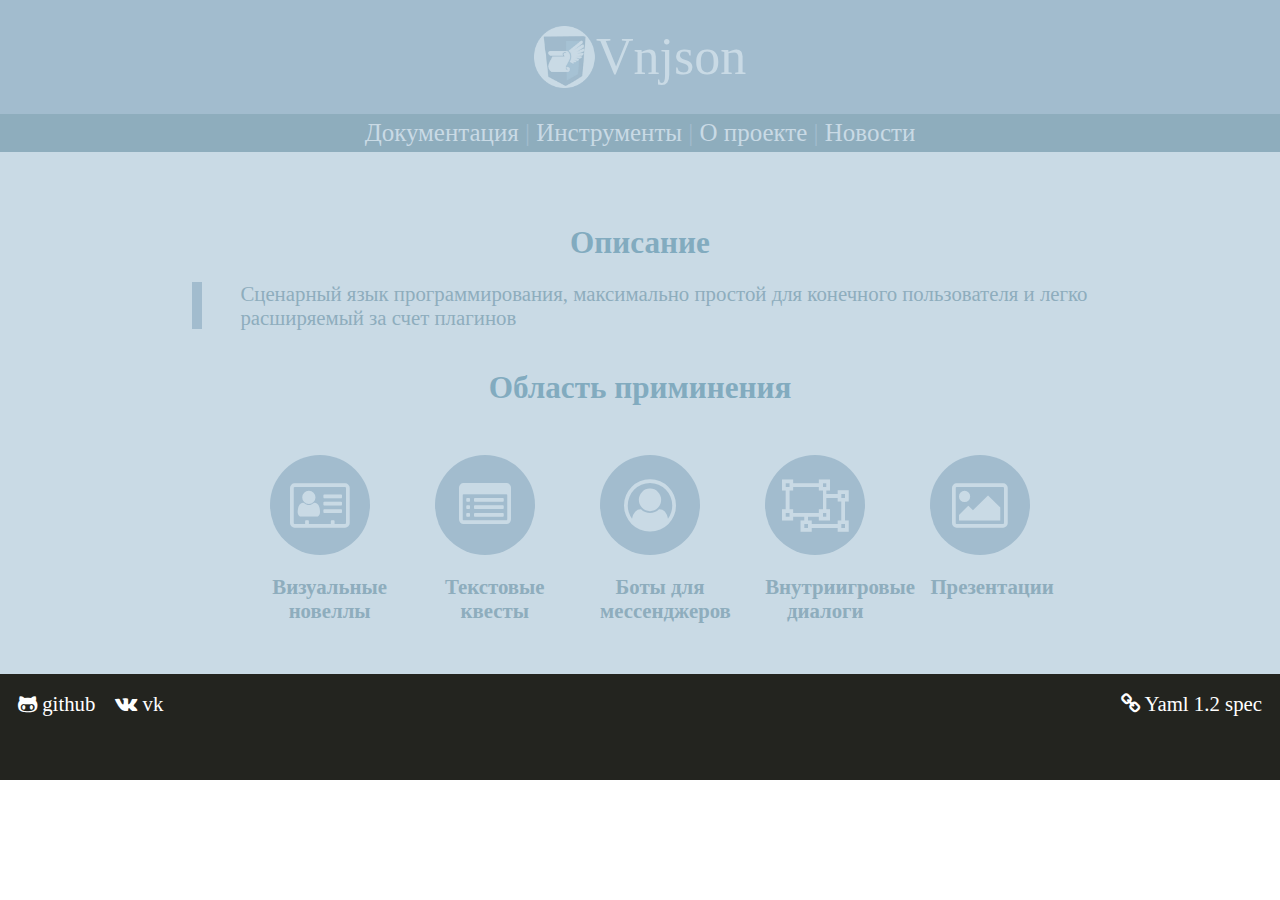
==== commit d280c8c2: "remove demo" ====
--- a/index.html
+++ b/index.html
@@ -11,6 +11,7 @@
 <meta name="generator" content="Hexo 5.4.0"></head>
 <body>
 
+<div class="wrapper">
 <header>
 	<a href="/" class="logo-wrapper">
 		<img class="logo" alt="Vnjson" src="../assets/logo.png">
@@ -19,20 +20,23 @@
 	<nav class="top-bar__nav">
 			<a href="/docs">Документация</a> | 
 			<a href="/tools">Инструменты</a> |
-			<a href="/motivation">Мотивация</a> | 
-			<a href="/about">О проекте</a> 
-			<!--<a href="/news">Новости</a>-->
+			<!--<a href="/motivation">Мотивация</a>|-->  
+			<a href="/about">О проекте</a> | 
+			<a href="/news">Новости</a>
 	</nav>
 </header>
+<body>
 
+	<div class='content'>
+		
 
-<div class="wrapper">
+<section>
 <h2>Описание</h2>
 	<blockquote>
-			Сценарный язык программирования, максимально простой для конечного пользователя и легко разсширяемый
+			Сценарный язык программирования, максимально простой для конечного пользователя и легко расширяемый
 			 за счет плагинов
 	</blockquote>
-
+</section>
 <section class="features">
 <h2>Область приминения</h2>	
 	<ul>
@@ -59,49 +63,10 @@
 	</ul>	
 </section>
 
-</div>	
-
-<div class="content">	
-	<h2>Демонстрация</h2>
-<div class="frame-wrapper">
-	<iframe src="https://vnjson.github.io/vpv-tpl/dist/" height="480px" width="800px"></iframe>
-</div>
-<pre>
-	<code class="yaml">
-- print: Эта история началась как обычный день.
-  audio: 
-    name: main-theme
-    action: play
-    loop: true
-    volume: 30
-    speed: 0.3
-  scene: school
-  #blur: school
-
-- Никто не мог предвидеть этих событий
-- Но произашло, то что  произошло и случилось, то что случилось
-
-- nr: Привет! Давно не виделись. 
-  center: Nora
-  point: 5
 
 
-- nr: Составишь мне компанию до прачечной?
-- menu:
-    ?: Куда бы мне отправиться?
-    Поехать домой: home
-    Сходить с Норой в праченую: chapter2.entry
-    Заглянуть в лабараторию: chapter3.lab
-
-
-	</code>
-</pre>
-
-</div>
-
-
-
-<footer>
+	</div>
+	<footer>
 <a target="_blank" rel="noopener" href="https://github.com/vnjson">
 	<i class="fa fa-github-alt" aria-hidden="true"></i>
 	<span>github</span>
@@ -118,8 +83,9 @@
 </a>
 
 </footer>
+
+<div>
 <script>
-
 document.addEventListener('DOMContentLoaded', (event) => {
   document.querySelectorAll('pre code').forEach((block) => {
     hljs.highlightBlock(block);
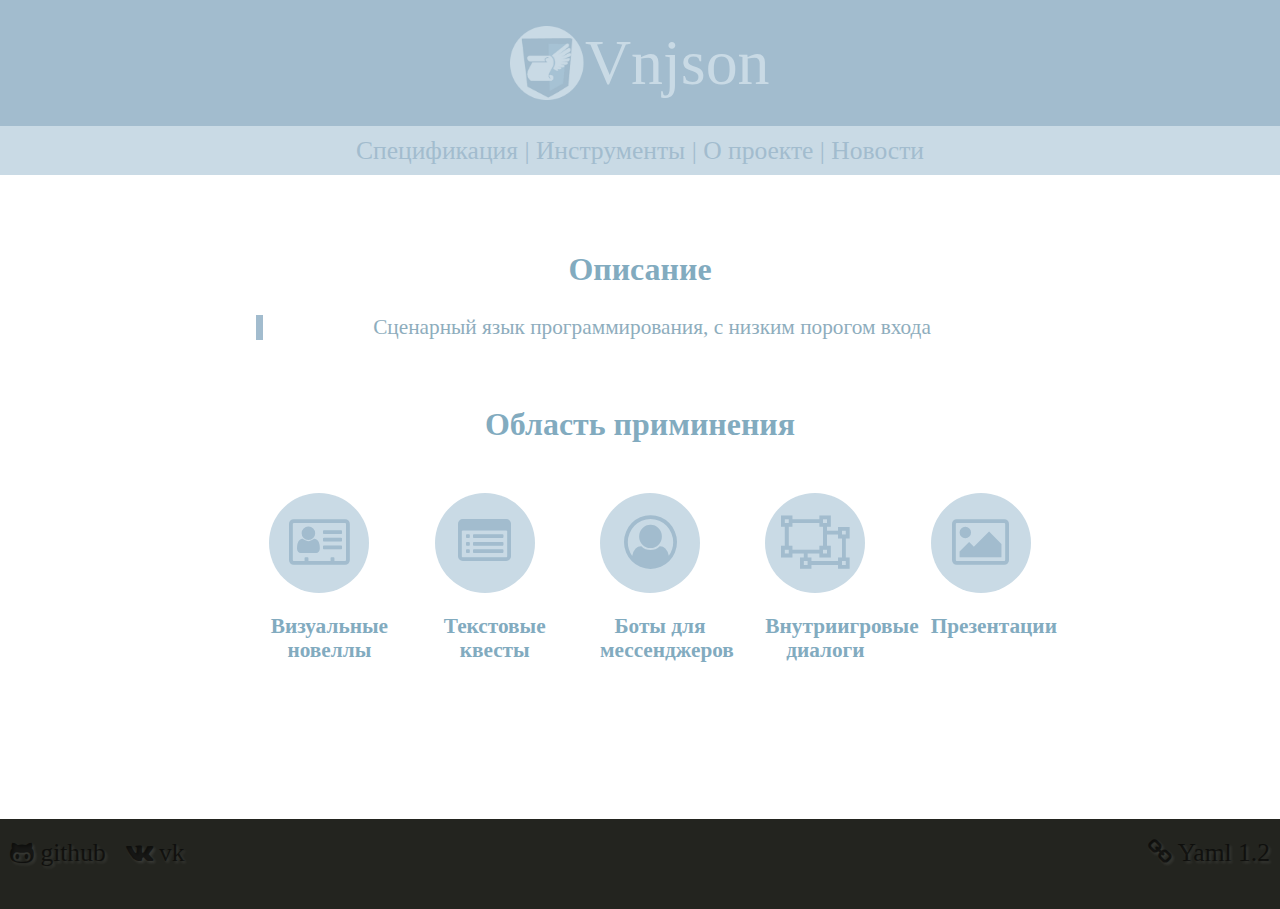
==== commit 0675f7da: "update" ====
--- a/index.html
+++ b/index.html
@@ -18,11 +18,11 @@
 		<span class="big-title">Vnjson</span>
 	</a>
 	<nav class="top-bar__nav">
-			<a href="/docs">Документация</a> | 
-			<a href="/tools">Инструменты</a> |
+			<a class="menu-item" href="/docs">Спецификация</a> | 
+			<a class="menu-item" href="/tools">Инструменты</a> |
 			<!--<a href="/motivation">Мотивация</a>|-->  
-			<a href="/about">О проекте</a> | 
-			<a href="/news">Новости</a>
+			<a class="menu-item" href="/about">О проекте</a> | 
+			<a class="menu-item" href="/news">Новости</a>
 	</nav>
 </header>
 <body>
@@ -33,8 +33,7 @@
 <section>
 <h2>Описание</h2>
 	<blockquote>
-			Сценарный язык программирования, максимально простой для конечного пользователя и легко расширяемый
-			 за счет плагинов
+			Сценарный язык программирования, с низким порогом входа
 	</blockquote>
 </section>
 <section class="features">
@@ -79,7 +78,7 @@
 </a>
 <a target="_blank" rel="noopener" href="https://yaml.org/spec/1.2/spec.html" class="yaml-spec">
 	<i class="fa fa-link" aria-hidden="true"></i>	
-	<span>Yaml 1.2 spec</span>
+	<span>Yaml 1.2</span>
 </a>
 
 </footer>
--- a/css/main.css
+++ b/css/main.css
@@ -2386,8 +2386,7 @@
   clip: auto; }
 
 header {
-  height: 25vh;
-  background: #C9DAE5; }
+  height: 25vh; }
 
 .logo-wrapper {
   background: #A2BCCE;
@@ -2397,39 +2396,40 @@
 
 img.logo {
   vertical-align: middle;
-  width: 3.0em;
-  /*margin-left: 30%;*/ }
+  width: 3.5em; }
 
 .big-title {
-  font-size: 2.5em;
+  font-size: 3em;
   color: #C9DAE5; }
 
 nav {
-  background: #8eadbd;
+  background: #C9DAE5;
   font-size: 1.2em;
   color: #A2BCCE;
   text-align: center;
-  padding: 5px; }
-
-nav a {
+  padding: 10px; }
+
+.menu-item {
   text-decoration: none;
-  color: #C9DAE5; }
-
-nav a:hover {
-  color: white; }
-
-.notfound {
-  color: red; }
+  color: #A2BCCE;
+  background: none; }
+
+.menu-item:hover {
+  color: #82abbf; }
 
 footer {
-  color: white;
-  height: 10vh;
+  margin-top: -10vh;
+  height: 8vh;
   background: #23241f;
-  padding: 8px; }
+  padding-top: 1vh;
+  padding-bottom: 1vh;
+  font-size: 1.2em;
+  width: 100%; }
 
 footer a {
   text-decoration: none;
-  color: white;
+  color: rgba(0, 0, 0, 0.6);
+  text-shadow: 2px 2px 3px rgba(255, 255, 255, 0.1);
   margin: 10px;
   float: left; }
 
@@ -2437,6 +2437,9 @@
   float: right; }
 
 footer a:hover {
+  color: grey; }
+
+.notfound {
   color: red; }
 
 /*
@@ -2524,38 +2527,16 @@
 .hljs-meta {
   color: pink; }
 
-.logo-wrapper, li div {
-  position: relative;
-  text-align: center;
-  display: flex;
-  align-items: center;
-  justify-content: center; }
-
-body {
-  /*font-family: 'Open Sans', sans-serif;*/
-  font-size: 1.3em;
-  width: 100%;
-  height: 100%; }
-
-h2 {
-  margin: 0;
-  text-align: center;
-  color: #82abbf; }
-
-.wrapper {
-  background: #C9DAE5;
-  width: 100%;
-  height: 75vh; }
-
 blockquote {
-  position: relative;
+  /*position: relative;*/
   display: flex;
   align-items: center;
   justify-content: center;
-  border-left: 10px solid #A2BCCE;
-  padding-left: 3%;
-  width: 70%;
-  margin-left: 15%;
+  border-left: 7px solid #A2BCCE;
+  padding-left: 5px;
+  width: 60%;
+  margin-left: 20%;
+  margin-top: 3vh;
   color: #8eadbd; }
 
 .features {
@@ -2581,33 +2562,47 @@
   width: 100px;
   height: 100px;
   border-radius: 50%;
-  background: #A2BCCE; }
+  background: #C9DAE5; }
 
 li i.fa {
   font-size: 2.5em;
-  color: #C9DAE5; }
+  color: #A2BCCE; }
 
 li p {
-  color: #8eadbd;
+  color: #82abbf;
   font-weight: bold; }
 
-.content {
-  width: 100%;
-  /*height: 100vh;*/
-  background: #C9DAE5;
-  /*margin-left: 20%;	*/
-  /*color: rgba(0, 0, 0, 0.8);*/ }
-
-.frame-wrapper {
-  padding-top: 5%;
+.logo-wrapper, li div {
   position: relative;
+  text-align: center;
   display: flex;
   align-items: center;
   justify-content: center; }
 
-iframe {
-  border: none;
-  border-radius: 5px; }
+html,
+body,
+.wrapper {
+  height: 100%;
+  font-size: 1.1em; }
+
+.content {
+  box-sizing: border-box;
+  min-height: 73vh;
+  padding-bottom: 10vh; }
+
+h2 {
+  text-align: center;
+  color: #82abbf; }
+
+a {
+  color: #82abbf; }
+
+a:hover {
+  color: #C9DAE5; }
+
+.page {
+  width: 60%;
+  margin-left: 20%; }
 
 @media (max-width: 600px) {
   .wrapper {
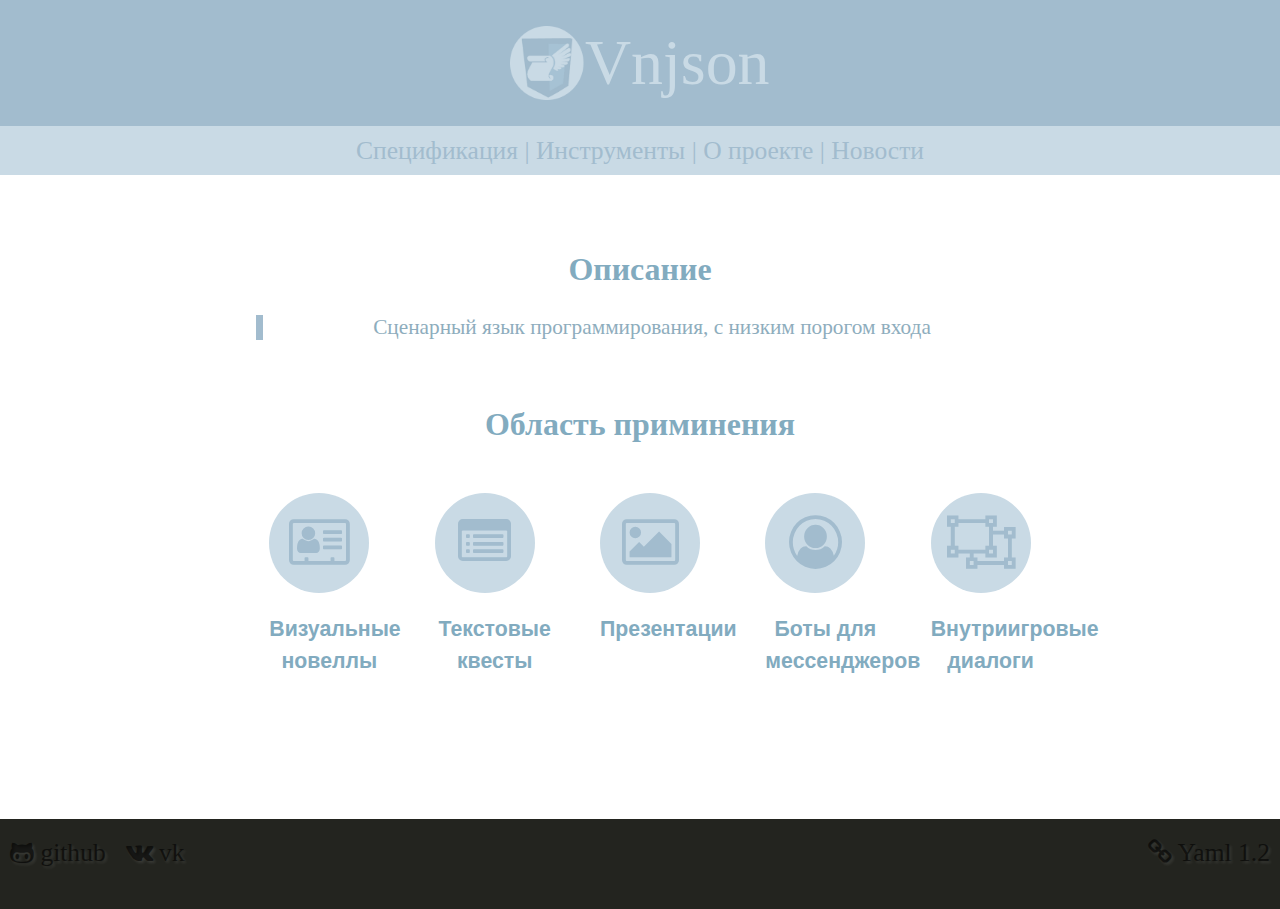
==== commit d166786d: "update" ====
--- a/index.html
+++ b/index.html
@@ -7,7 +7,7 @@
 	<meta name="viewport" content="width=device-width, initial-scale=1">
 	<link rel="shortcut icon" href="../assets/favicon.png" type="image/png">
 	<link rel="stylesheet" type="text/css" href="../css/main.css">
-<script src="./js/highlight.pack.js"></script>
+<script src="../js/highlight.pack.js"></script>
 <meta name="generator" content="Hexo 5.4.0"></head>
 <body>
 
@@ -18,9 +18,8 @@
 		<span class="big-title">Vnjson</span>
 	</a>
 	<nav class="top-bar__nav">
-			<a class="menu-item" href="/docs">Спецификация</a> | 
+			<a class="menu-item" href="/spec">Спецификация</a> | 
 			<a class="menu-item" href="/tools">Инструменты</a> |
-			<!--<a href="/motivation">Мотивация</a>|-->  
 			<a class="menu-item" href="/about">О проекте</a> | 
 			<a class="menu-item" href="/news">Новости</a>
 	</nav>
@@ -47,6 +46,11 @@
 			<div><i class="fa fa-list-alt" aria-hidden="true"></i></div>
 			<p>Текстовые квесты</p>
 		</li>
+
+		<li>
+			<div><i class="fa fa-picture-o" aria-hidden="true"></i></div>
+			<p>Презентации</p>
+		</li>
 		<li>
 			<div><i class="fa fa-user-circle-o" aria-hidden="true"></i></div>
 			<p> Боты для мессенджеров</p>
@@ -55,10 +59,7 @@
 			<div><i class="fa fa-object-ungroup" aria-hidden="true"></i></div>
 			<p>Внутриигровые диалоги</p>
 		</li>
-		<li>
-			<div><i class="fa fa-picture-o" aria-hidden="true"></i></div>
-			<p>Презентации</p>
-		</li>
+
 	</ul>	
 </section>
 
@@ -70,7 +71,6 @@
 	<i class="fa fa-github-alt" aria-hidden="true"></i>
 	<span>github</span>
 </a>
-
 	
 <a target="_blank" rel="noopener" href="https://vk.com/vnjson">
 	<i class="fa fa-vk" aria-hidden="true"></i>
--- a/css/main.css
+++ b/css/main.css
@@ -2407,7 +2407,8 @@
   font-size: 1.2em;
   color: #A2BCCE;
   text-align: center;
-  padding: 10px; }
+  padding: 10px;
+  user-select: none; }
 
 .menu-item {
   text-decoration: none;
@@ -2527,6 +2528,27 @@
 .hljs-meta {
   color: pink; }
 
+.news-item {
+  margin-bottom: 5vh;
+  box-shadow: 0 0 5px rgba(0, 0, 0, 0.5); }
+
+.news-item__bar {
+  background: #C9DAE5;
+  color: #A2BCCE;
+  width: 100%;
+  margin: 0; }
+
+.news-item__date {
+  float: right;
+  padding: 5px; }
+
+.news-item__bar h3 {
+  margin: 0;
+  padding: 5px; }
+
+.news-item__content {
+  padding: 3%; }
+
 blockquote {
   /*position: relative;*/
   display: flex;
@@ -2604,6 +2626,14 @@
   width: 60%;
   margin-left: 20%; }
 
+p {
+  color: #333;
+  line-height: 1.5;
+  font-weight: 400;
+  font-style: normal;
+  text-rendering: optimizeLegibility;
+  font-family: Segoe UI, Arial, sans-serif; }
+
 @media (max-width: 600px) {
   .wrapper {
     height: 100%; } }
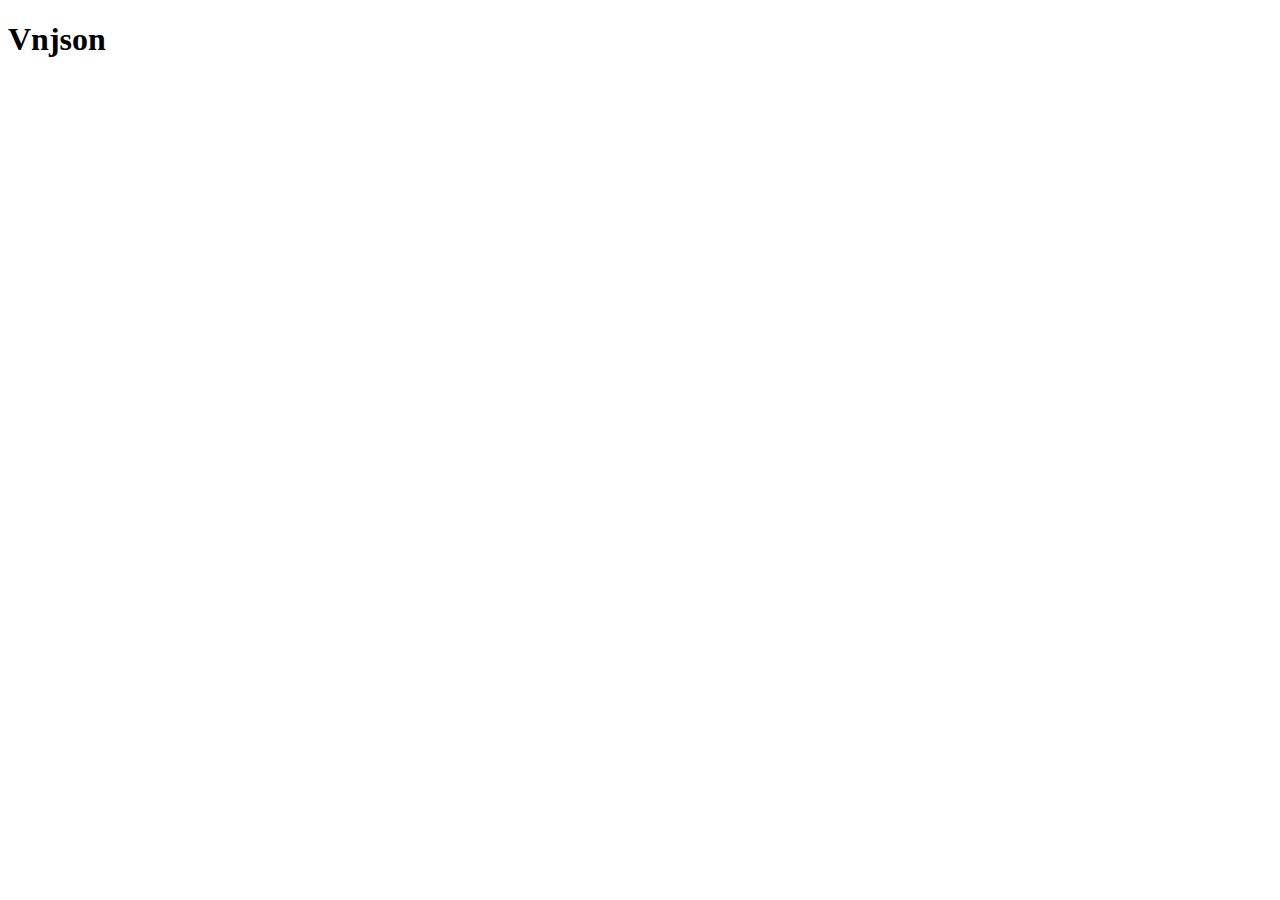
==== commit c178dd68: "Update index.html" ====
--- a/index.html
+++ b/index.html
@@ -6,90 +6,8 @@
 
 	<meta name="viewport" content="width=device-width, initial-scale=1">
 	<link rel="shortcut icon" href="../assets/favicon.png" type="image/png">
-	<link rel="stylesheet" type="text/css" href="../css/main.css">
-<script src="../js/highlight.pack.js"></script>
-<meta name="generator" content="Hexo 5.4.0"></head>
+
 <body>
-
-<div class="wrapper">
-<header>
-	<a href="/" class="logo-wrapper">
-		<img class="logo" alt="Vnjson" src="../assets/logo.png">
-		<span class="big-title">Vnjson</span>
-	</a>
-	<nav class="top-bar__nav">
-			<a class="menu-item" href="/spec">Спецификация</a> | 
-			<a class="menu-item" href="/tools">Инструменты</a> |
-			<a class="menu-item" href="/about">О проекте</a> | 
-			<a class="menu-item" href="/news">Новости</a>
-	</nav>
-</header>
-<body>
-
-	<div class='content'>
-		
-
-<section>
-<h2>Описание</h2>
-	<blockquote>
-			Сценарный язык программирования, с низким порогом входа
-	</blockquote>
-</section>
-<section class="features">
-<h2>Область приминения</h2>	
-	<ul>
-		<li>
-			<div><i class="fa fa-address-card-o" aria-hidden="true"></i></div>
-			<p>Визуальные новеллы</p>
-		</li>
-		<li>
-			<div><i class="fa fa-list-alt" aria-hidden="true"></i></div>
-			<p>Текстовые квесты</p>
-		</li>
-
-		<li>
-			<div><i class="fa fa-picture-o" aria-hidden="true"></i></div>
-			<p>Презентации</p>
-		</li>
-		<li>
-			<div><i class="fa fa-user-circle-o" aria-hidden="true"></i></div>
-			<p> Боты для мессенджеров</p>
-		</li>
-		<li>
-			<div><i class="fa fa-object-ungroup" aria-hidden="true"></i></div>
-			<p>Внутриигровые диалоги</p>
-		</li>
-
-	</ul>	
-</section>
-
-
-
-	</div>
-	<footer>
-<a target="_blank" rel="noopener" href="https://github.com/vnjson">
-	<i class="fa fa-github-alt" aria-hidden="true"></i>
-	<span>github</span>
-</a>
-	
-<a target="_blank" rel="noopener" href="https://vk.com/vnjson">
-	<i class="fa fa-vk" aria-hidden="true"></i>
-	<span>vk</span>
-</a>
-<a target="_blank" rel="noopener" href="https://yaml.org/spec/1.2/spec.html" class="yaml-spec">
-	<i class="fa fa-link" aria-hidden="true"></i>	
-	<span>Yaml 1.2</span>
-</a>
-
-</footer>
-
-<div>
-<script>
-document.addEventListener('DOMContentLoaded', (event) => {
-  document.querySelectorAll('pre code').forEach((block) => {
-    hljs.highlightBlock(block);
-  });
-});	
-</script>
+	<h1>Vnjson</h1>
 </body>
-</html>+</html>
